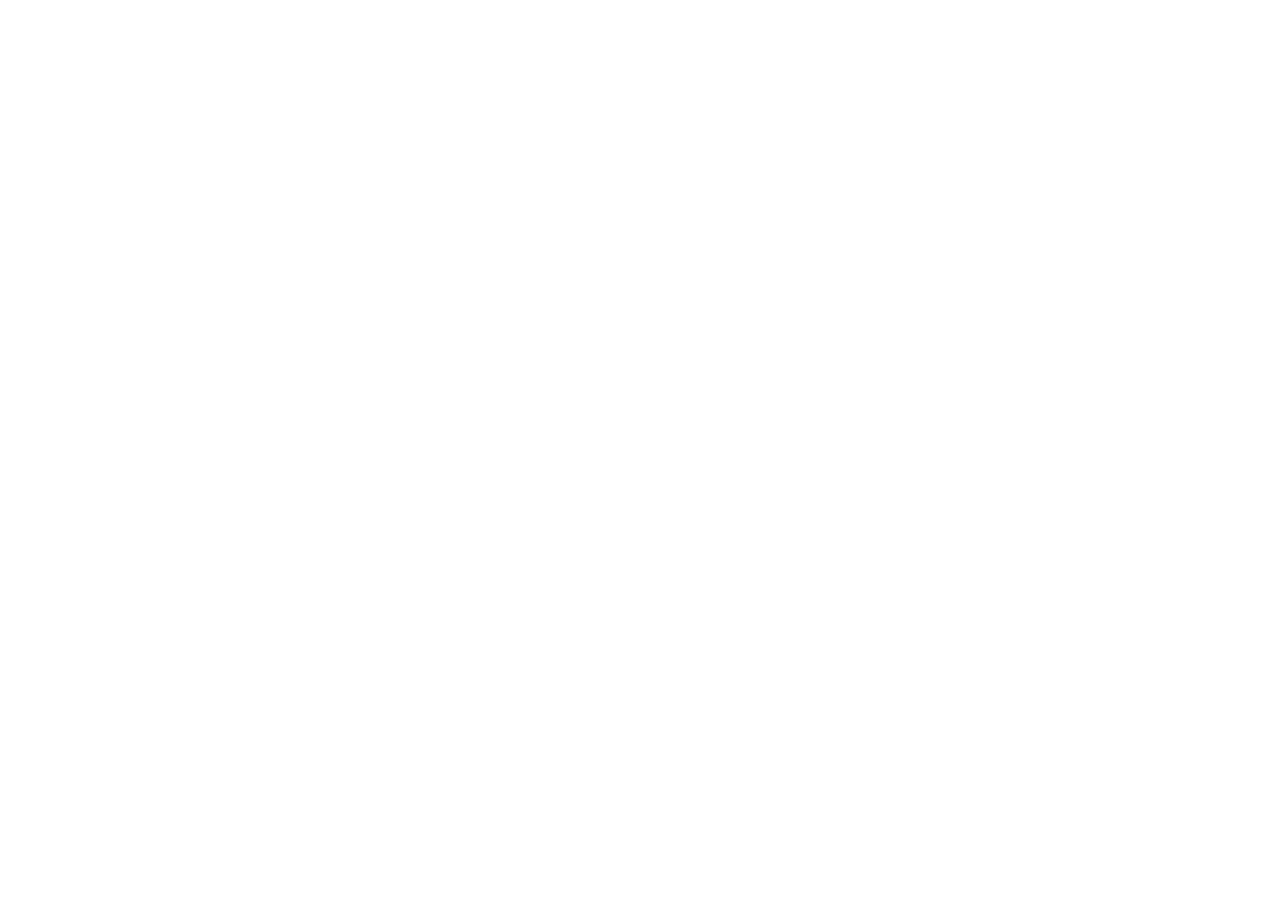
==== projects/html-boilerplate/index.html @ 2b6a00ae "creates html boilerplate" ====
<!DOCTYPE html>
<html lang="en">

<head>
    <meta charset="UTF-8">
    <meta name="viewport" content="width=device-width, initial-scale=1.0">
    <title>HTML Boilerplate</title>
</head>

<body>
</body>

</html>
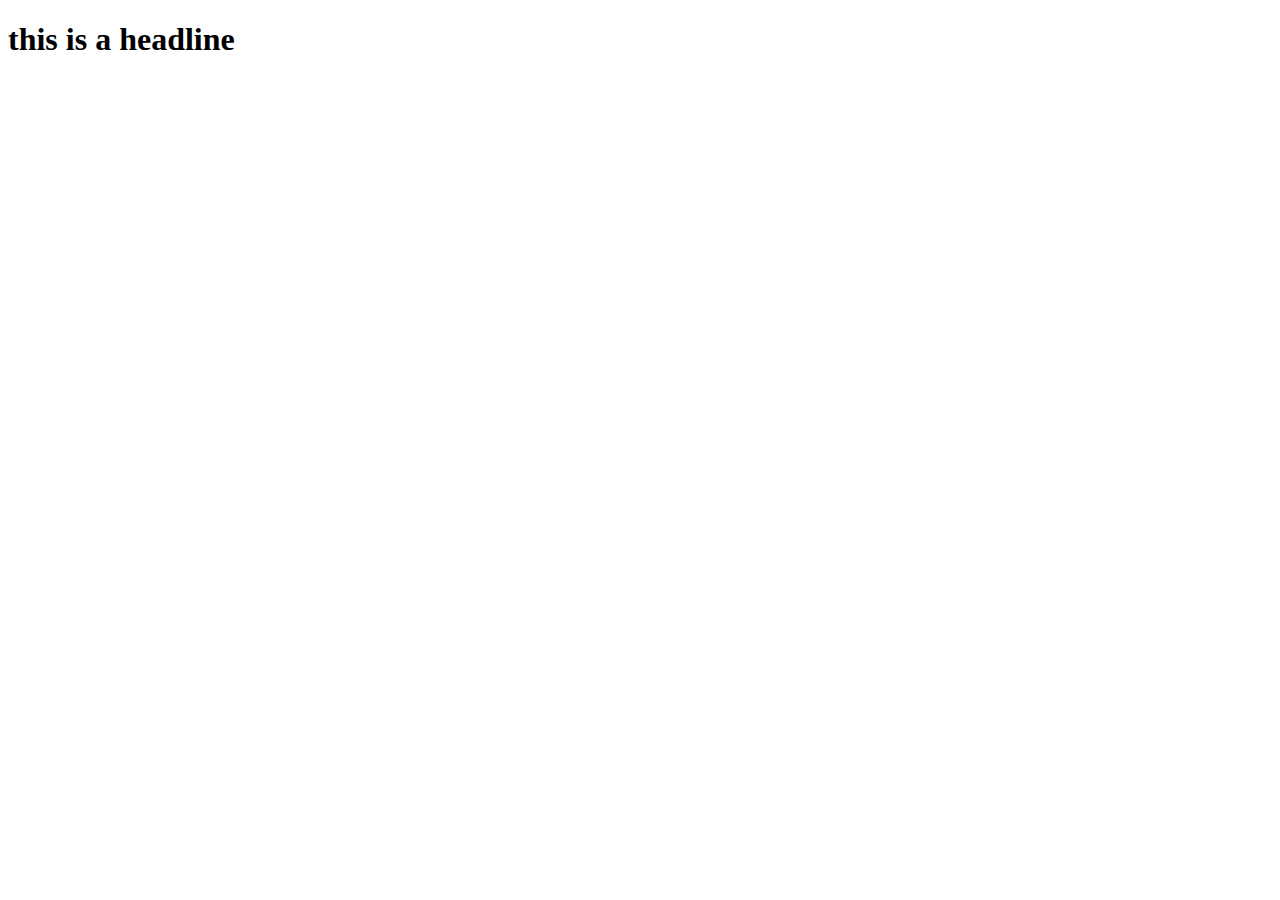
==== commit 32d8f8be: "+ headline" ====
--- a/projects/html-boilerplate/index.html
+++ b/projects/html-boilerplate/index.html
@@ -8,6 +8,7 @@
 </head>
 
 <body>
+    <h1>this is a headline</h1>
 </body>
 
 </html>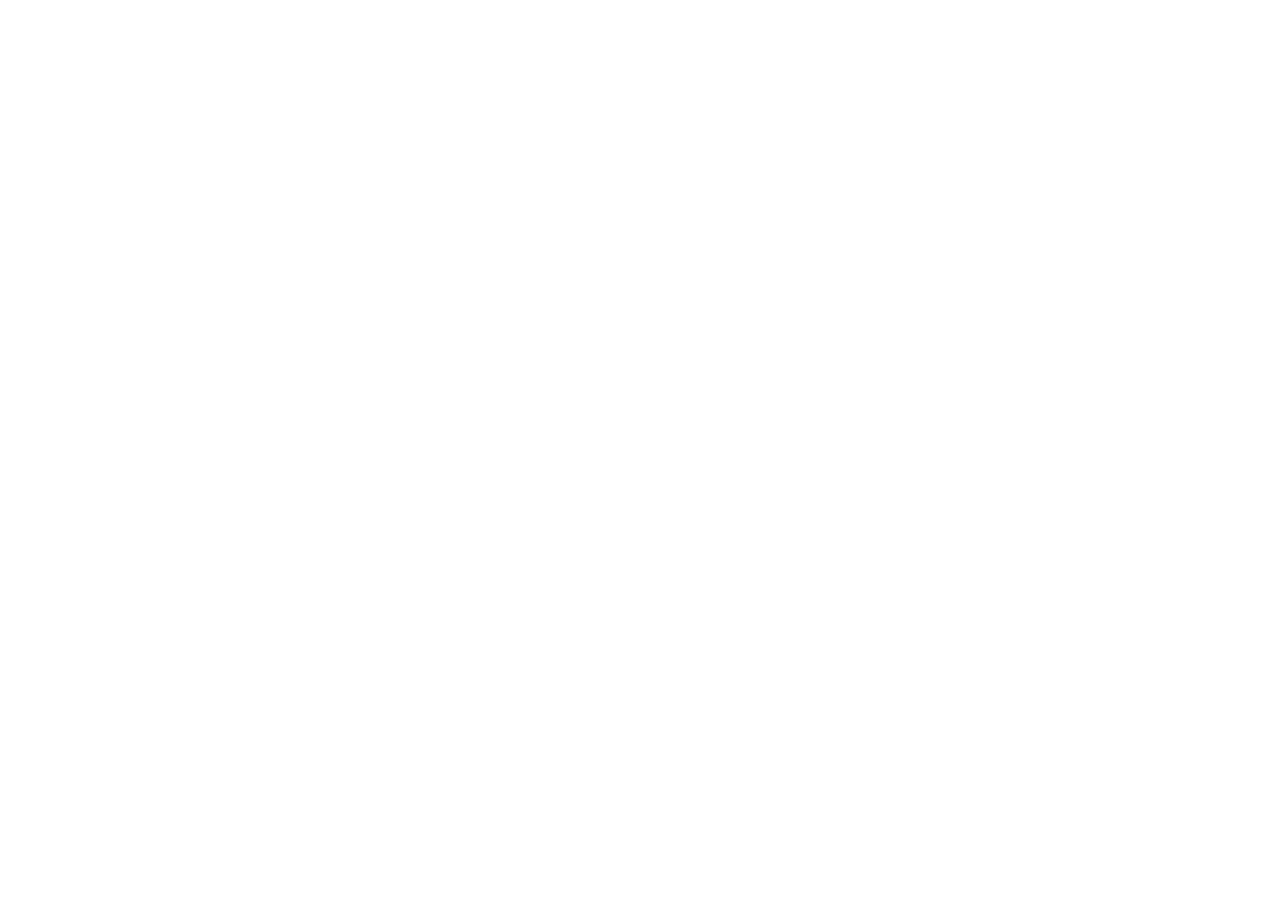
==== commit 416b9597: "Update index.html" ====
--- a/projects/html-boilerplate/index.html
+++ b/projects/html-boilerplate/index.html
@@ -8,7 +8,6 @@
 </head>
 
 <body>
-    <h1>this is a headline</h1>
 </body>
 
 </html>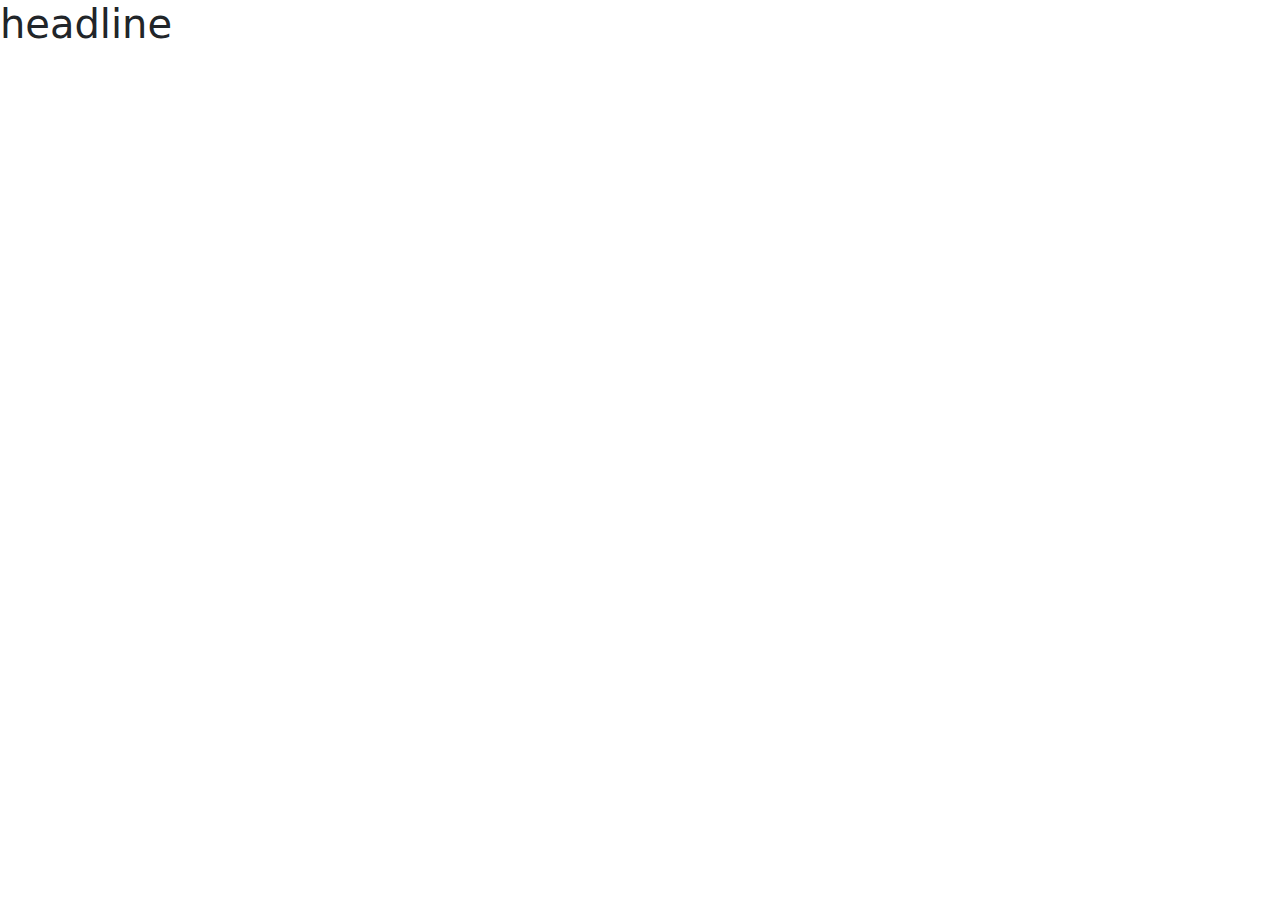
==== commit 1a260559: "p3" ====
--- a/projects/html-boilerplate/index.html
+++ b/projects/html-boilerplate/index.html
@@ -5,9 +5,25 @@
     <meta charset="UTF-8">
     <meta name="viewport" content="width=device-width, initial-scale=1.0">
     <title>HTML Boilerplate</title>
+    <!-- bootstrap js -->
+    <script src="https://cdn.jsdelivr.net/npm/@popperjs/core@2.11.8/dist/umd/popper.min.js"
+        integrity="sha384-I7E8VVD/ismYTF4hNIPjVp/Zjvgyol6VFvRkX/vR+Vc4jQkC+hVqc2pM8ODewa9r"
+        crossorigin="anonymous"></script>
+    <script src="https://cdn.jsdelivr.net/npm/bootstrap@5.3.3/dist/js/bootstrap.min.js"
+        integrity="sha384-0pUGZvbkm6XF6gxjEnlmuGrJXVbNuzT9qBBavbLwCsOGabYfZo0T0to5eqruptLy"
+        crossorigin="anonymous"></script>
+    <!-- bootstrap css -->
+    <link href="https://cdn.jsdelivr.net/npm/bootstrap@5.3.3/dist/css/bootstrap.min.css" rel="stylesheet"
+        integrity="sha384-QWTKZyjpPEjISv5WaRU9OFeRpok6YctnYmDr5pNlyT2bRjXh0JMhjY6hW+ALEwIH" crossorigin="anonymous">
+    <!-- custom css -->
+    <link rel="stylesheet" href="css/style.css">
 </head>
 
 <body>
+    <header>
+        <h1>headline</h1>
+    </header>
+    <!-- this is the header -->
 </body>
 
 </html>--- a/projects/html-boilerplate/css/style.css
+++ b/projects/html-boilerplate/css/style.css
@@ -0,0 +1,3 @@
+.color {
+    background-color: red;
+}